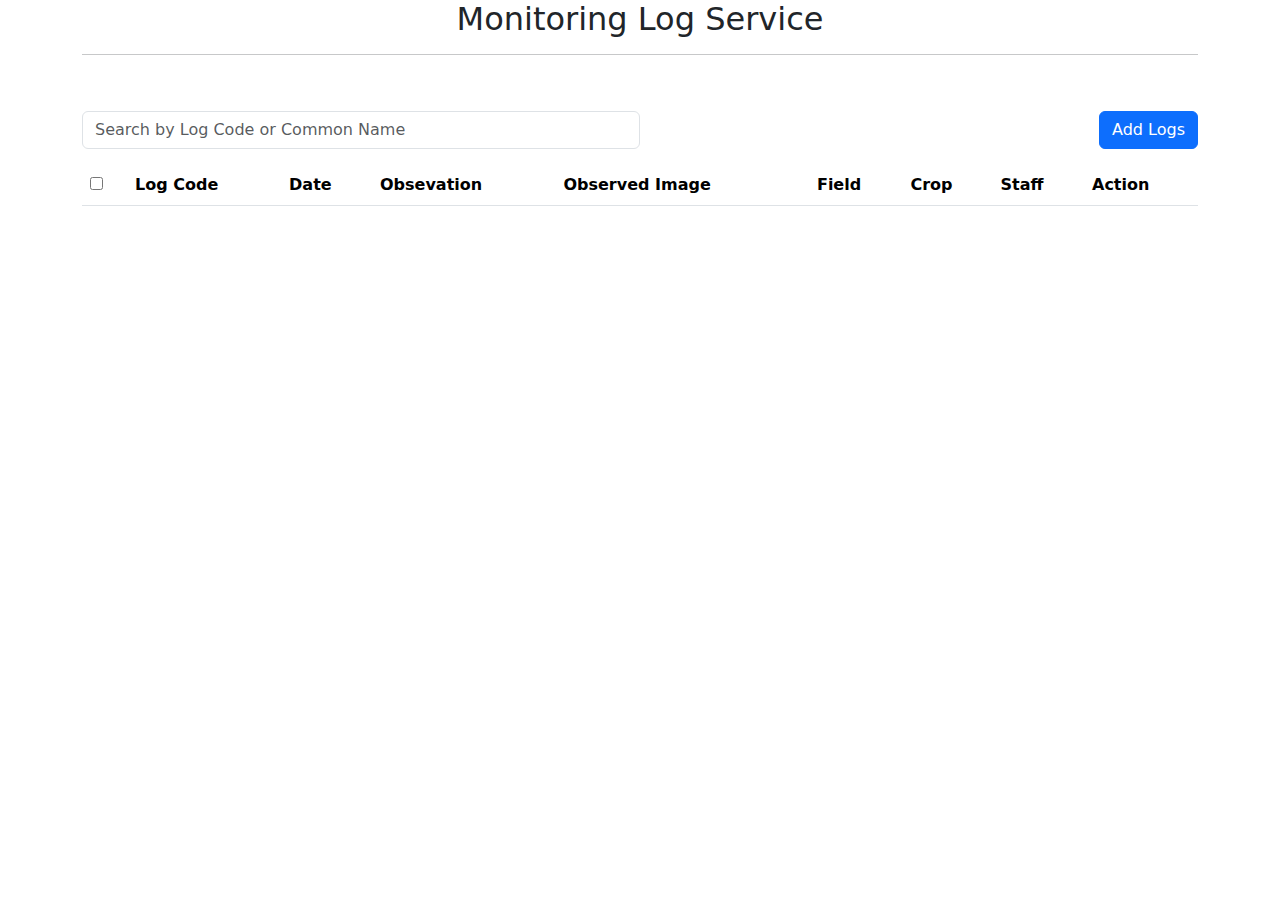
==== pages/cropDetails.html @ c9c90db9 "adding Crop Details" ====
<!DOCTYPE html>
<html lang="en">
  <head>
    <meta charset="utf-8" />
    <meta name="viewport" content="width=device-width, initial-scale=1" />
    <title>Management System</title>

    <link
      href="https://unpkg.com/boxicons@2.1.4/css/boxicons.min.css"
      rel="stylesheet"
    />
    <link
      href="https://cdn.jsdelivr.net/npm/bootstrap@5.3.3/dist/css/bootstrap.min.css"
      rel="stylesheet"
      integrity="sha384-QWTKZyjpPEjISv5WaRU9OFeRpok6YctnYmDr5pNlyT2bRjXh0JMhjY6hW+ALEwIH"
      crossorigin="anonymous"
    />
  </head>
  <body>

       <div class="container">
      <h2 class="text-center">Monitoring Log Service</h2>
      <hr />
      <br />
      <div class="d-flex justify-content-between align-items-center my-3">
        <input
          type="text"
          id="searchInput"
          class="form-control w-50"
          placeholder="Search by Log Code or Common Name"
          aria-label="Search"
        />

        <button class="btn btn-primary" id="addLogPopup">Add Logs</button>

        <!-- Add Log Modal -->
        <div
          class="modal fade"
          id="addLogsModal"
          tabindex="-1"
          aria-labelledby="addLogsModalLabel"
          aria-hidden="true"
        >
          <div class="modal-dialog modal-lg">
            <div class="modal-content">
              <div class="modal-header">
                <h5 class="modal-title" id="addLogsModalLabel">
                  Add New Log
                </h5>
                <button
                  type="button"
                  class="btn-close"
                  data-bs-dismiss="modal"
                  aria-label="Close"
                ></button>
              </div>
              <div class="modal-body">
                <form id="addLogsForm">
                  <div class="row mb-3">
                    <div class="col-md-6">
                      <label for="logCode" class="form-label">Log Code</label>
                      <input
                        type="text"
                        class="form-control logCode"
                        id="logCode"
                        required
                        readonly
                      />
                    </div>

                     <div class="col-md-6">
                      <label for="logDate" class="form-label"
                        >Log Date</label
                      >
                      <input
                        type="text"
                        class="form-control logDate"
                        id="logDate"
                        required
                      />
                    </div>

                    <div class="col-md-6">
                      <label for="logDetails" class="form-label"
                        >Log Details</label
                      >
                      <input
                        type="text"
                        class="form-control logDetails"
                        id="logDetails"
                        required
                      />
                    </div>
                  </div>
                  <div class="row mb-3">
                          <div class="col-md-6">
                      <label for="o_image" class="form-label">Observed Image</label>
                      <input
                        type="file"
                        class="form-control"
                        id="o_image"
                        accept="image/*"
                      />
                      <img
                        id="preview1"
                        class="img-thumbnail mt-2"
                        style="display: none; max-width: 100px"
                      />
                    </div>
                     <div class="col-md-6">
                    <label for="field" class="form-label">Field</label>
                    <select
                      class="form-control"
                      id="field"
                      name="field"
                      required
                    ></select>
                  </div>
              
                  </div>
                  <div class="row mb-3">
               <div class="col-md-6">
                    <label for="crop" class="form-label">Crop</label>
                    <select
                      class="form-control"
                      id="crop"
                      name="crop"
                      required
                    ></select>
                  </div>
               <div class="col-md-6">
                    <label for="staffCode" class="form-label">Staff</label>
                    <select
                      class="form-control"
                      id="staffCode"
                      name="staff"
                      required
                    ></select>
                  </div>
                  </div>
                  <div class="modal-footer">
                    <button
                      type="button"
                      class="btn btn-secondary"
                      data-bs-dismiss="modal"
                    >
                      Close
                    </button>
                    <button
                      type="submit"
                      class="btn btn-primary"
                      id="saveLogsBtn"
                    >
                      Save Log
                    </button>
                  </div>
                </form>
              </div>
            </div>
          </div>
        </div>
      </div>
<!-- View Log Modal -->
<div class="modal fade" id="viewLogsModal" tabindex="-1" aria-labelledby="viewLogsModalLabel" aria-hidden="true">
  <div class="modal-dialog">
    <div class="modal-content">
      <div class="modal-header">
        <h5 class="modal-title" id="viewLogsModalLabel">Log Details</h5>
        <button type="button" class="btn-close" data-bs-dismiss="modal" aria-label="Close"></button>
      </div>
      <div class="modal-body">
        <p><strong>Log Code:</strong> <span id="viewLogCode"></span></p>
        <p><strong>Log Details:</strong> <span id="viewLogDetails"></span></p>
        <p><strong>Log Date:</strong> <span id="viewLogDate"></span></p>
        <p><strong>Field:</strong> <span id="viewField"></span></p>
        <p><strong>Crop:</strong> <span id="viewCrop"></span></p>
        <p><strong>Staff:</strong> <span id="viewStaff"></span></p>
        <p><strong>Observed Image:</strong> <img id="viewObservedImg" class="img-fluid" src="" style="display:none;" /></p>
      </div>
      <div class="modal-footer">
        <button type="button" class="btn btn-secondary" data-bs-dismiss="modal">Close</button>
      </div>
    </div>
  </div>
</div>

      <!-- Data Table -->
      <div class="table-responsive mt-3 overflow-auto">
        <table class="table table-hover">
          <thead>
            <tr>
              <th scope="col"><input type="checkbox" /></th>
              <th scope="col">Log Code</th>
              <th scope="col">Date</th>
              <th scope="col">Obsevation</th>
              <th scope="col">Observed Image</th>
              <th scope="col">Field</th>
              <th scope="col">Crop</th>
              <th scope="col">Staff</th>
              <th scope="col">Action</th>
            </tr>
          </thead>
          <tbody class="tableRow"></tbody>
        </table>
      </div>
    </div>

    <script src="https://ajax.googleapis.com/ajax/libs/jquery/3.7.1/jquery.min.js"></script>
    <script type="module" src="/Controller/pages/CropDetails.js"></script>
    <script
      src="https://cdn.jsdelivr.net/npm/bootstrap@5.3.3/dist/js/bootstrap.bundle.min.js"
      integrity="sha384-YvpcrYf0tY3lHB60NNkmXc5s9fDVZLESaAA55NDzOxhy9GkcIdslK1eN7N6jIeHz"
      crossorigin="anonymous"
    ></script>
  </body>
</html>
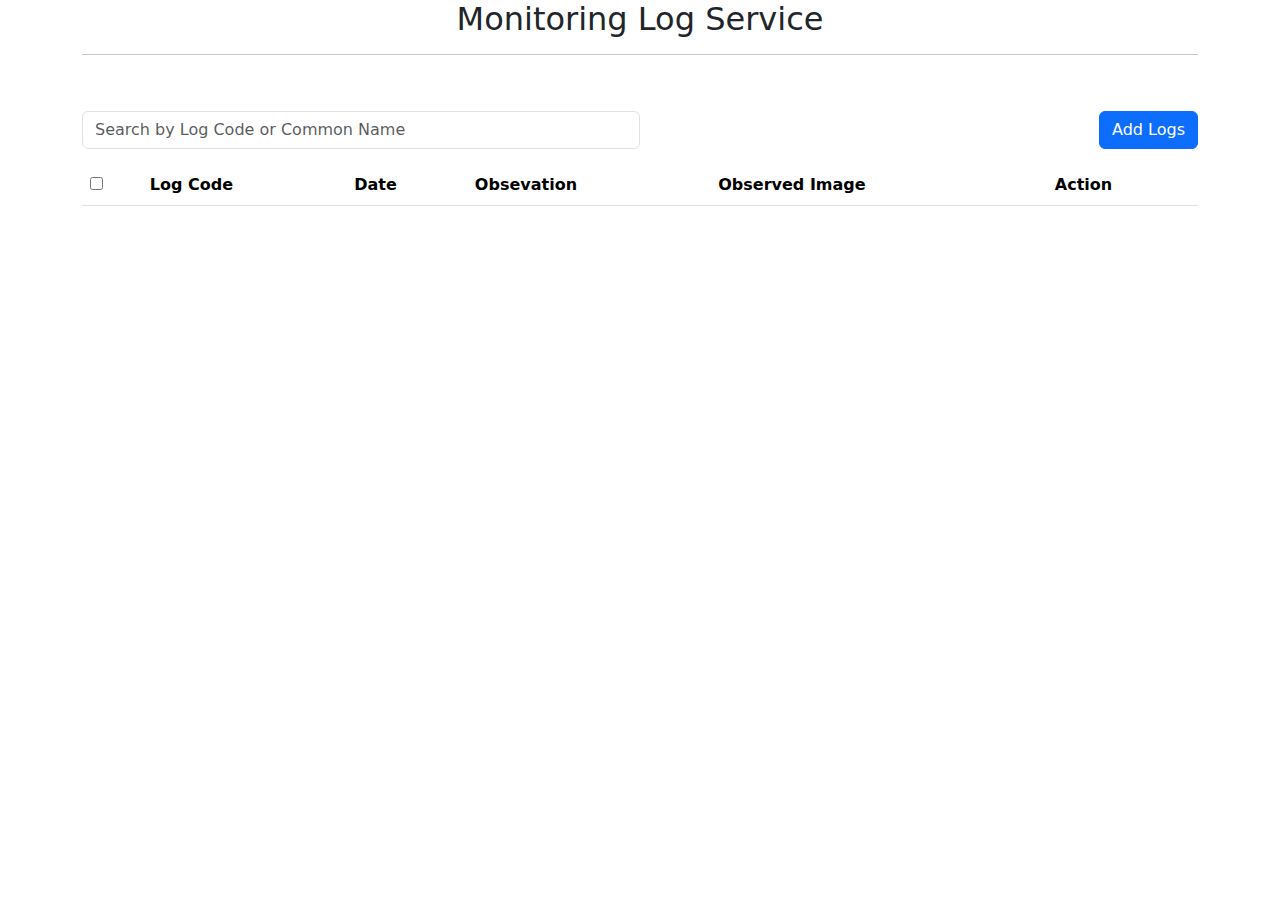
==== commit 0b88a08f: "fix bugs" ====
--- a/pages/cropDetails.html
+++ b/pages/cropDetails.html
@@ -194,9 +194,9 @@
               <th scope="col">Date</th>
               <th scope="col">Obsevation</th>
               <th scope="col">Observed Image</th>
-              <th scope="col">Field</th>
+              <!-- <th scope="col">Field</th>
               <th scope="col">Crop</th>
-              <th scope="col">Staff</th>
+              <th scope="col">Staff</th> -->
               <th scope="col">Action</th>
             </tr>
           </thead>
